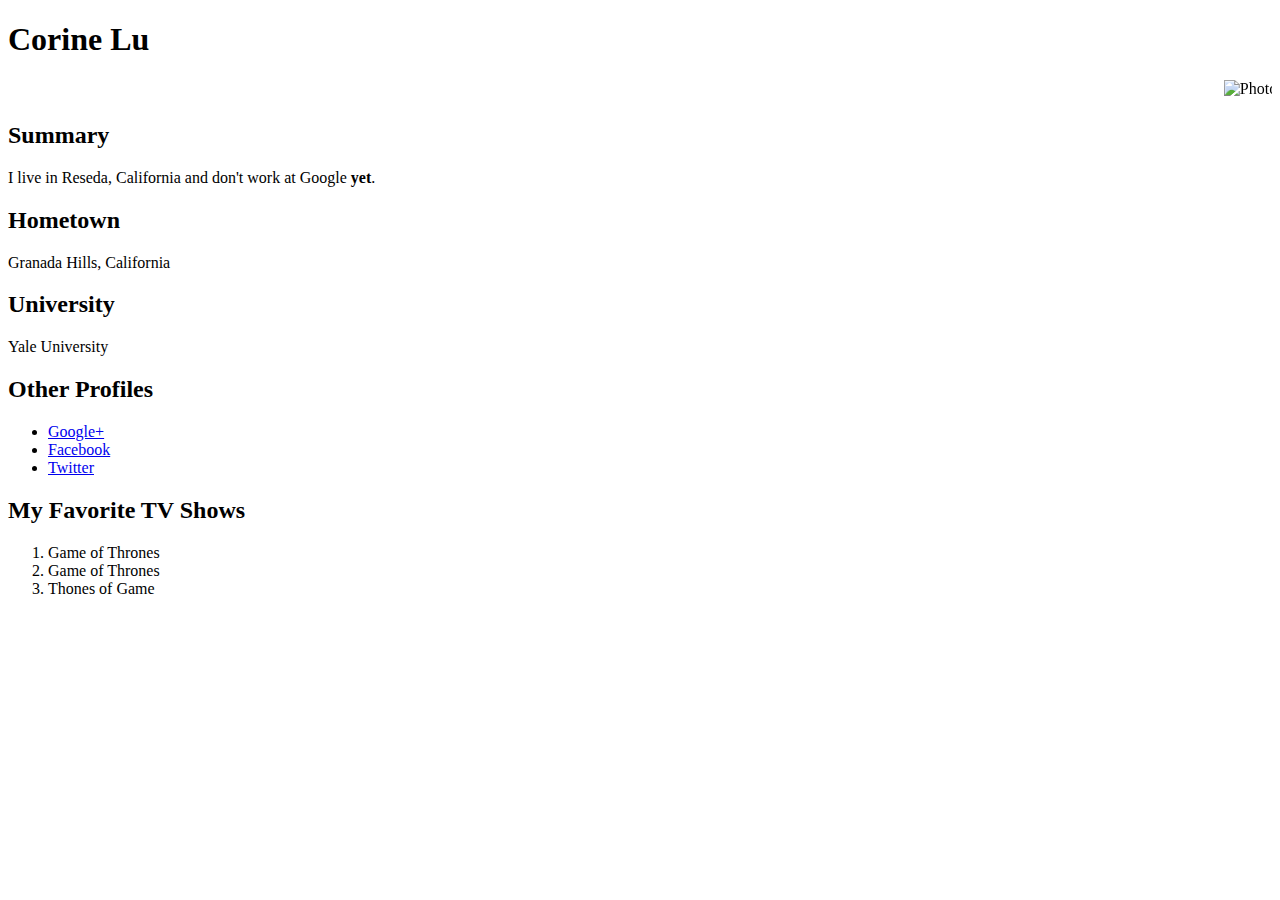
==== profile.html @ 8c6366a6 "first commit" ====
<!DOCTYPE html>
  <head>
    <title>Corine Lu's Profile</title>
  </head>
  <body>
    <h1>Corine Lu</h1>

    <marquee><img src="matthewlevine.jpg" width="80" height="80" alt="Photo of Corine Lu"></marquee>

    <h2>Summary</h2>
      <p>I live in Reseda, California and don't work at Google <strong> yet</strong>.</p>

    <h2>Hometown</h2>
      Granada Hills, California

    <h2>University</h2>
      Yale University

    <h2>Other Profiles</h2>
      <ul>
        <li><a href="http://plus.google.com/115182601594934760469">Google+</a></li>
        <li><a href="http://www.facebook.com/matthew.s.levine">Facebook</a></li>
        <li><a href="http://twitter.com/matthewlevine">Twitter</a></li>
      </ul>

    <h2>My Favorite TV Shows</h2>
      <ol>
        <li>Game of Thrones</li>
        <li>Game of Thrones</li>
        <li>Thones of Game</li>
      </ol>
  </body>
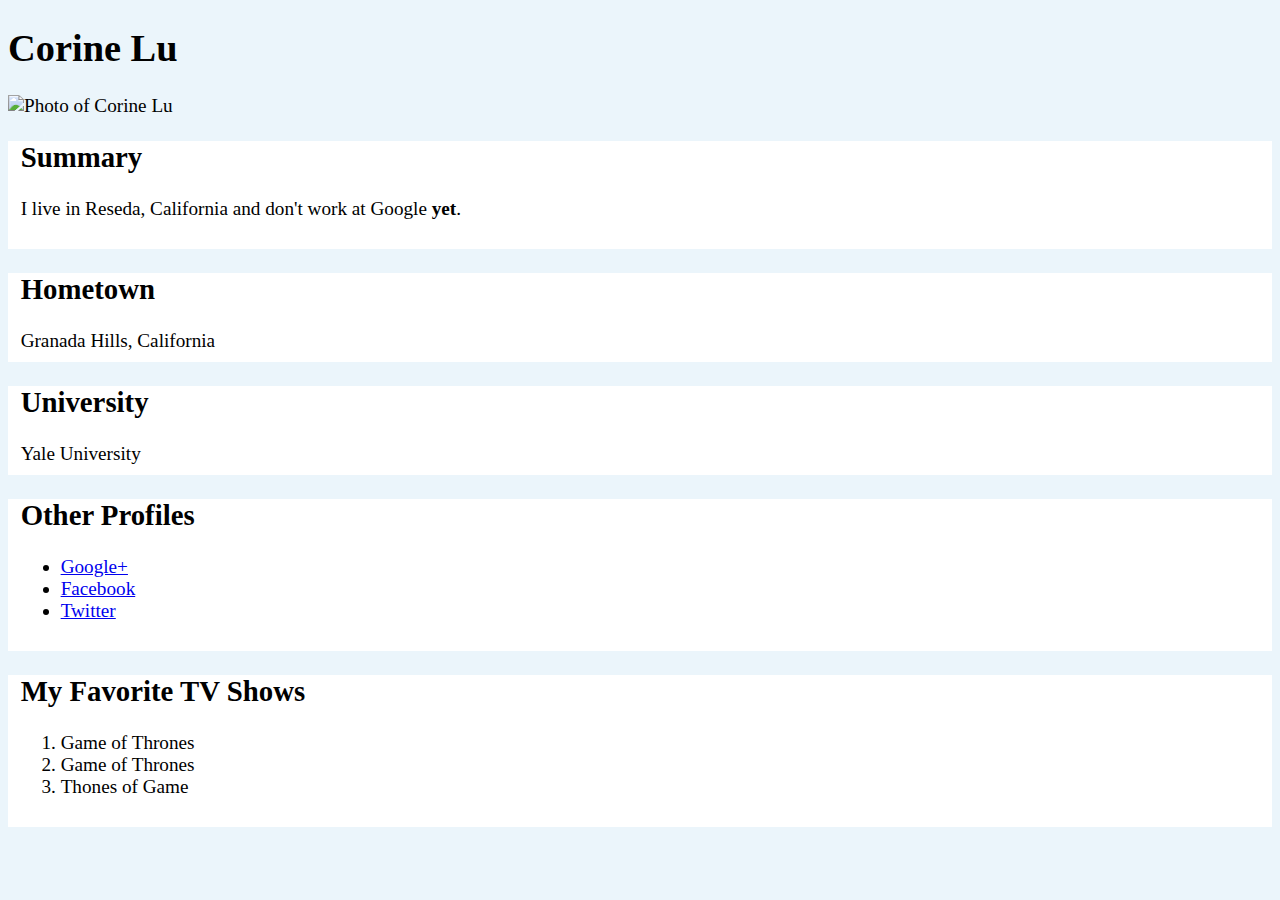
==== commit 7018b250: "changes some css on profile" ====
--- a/profile.html
+++ b/profile.html
@@ -1,32 +1,46 @@
 <!DOCTYPE html>
   <head>
     <title>Corine Lu's Profile</title>
+    <link rel="stylesheet" href="profile.css">
   </head>
   <body>
+
     <h1>Corine Lu</h1>
 
-    <marquee><img src="matthewlevine.jpg" width="80" height="80" alt="Photo of Corine Lu"></marquee>
+      <img src="matthewlevine.jpg" width="80" height="80" alt="Photo of Corine Lu">
 
-    <h2>Summary</h2>
-      <p>I live in Reseda, California and don't work at Google <strong> yet</strong>.</p>
+      <div>
+        <h2>Summary</h2>
+        <p>
+          I live in Reseda, California and don't work at Google <strong> yet</strong>.
+        </p>
+      </div>
 
-    <h2>Hometown</h2>
-      Granada Hills, California
+      <div class=box>
+        <h2>Hometown</h2>
+        Granada Hills, California
+      </div>
 
-    <h2>University</h2>
-      Yale University
+      <div class=box>
+        <h2>University</h2>
+        Yale University
+      </div>
 
-    <h2>Other Profiles</h2>
-      <ul>
-        <li><a href="http://plus.google.com/115182601594934760469">Google+</a></li>
-        <li><a href="http://www.facebook.com/matthew.s.levine">Facebook</a></li>
-        <li><a href="http://twitter.com/matthewlevine">Twitter</a></li>
-      </ul>
+      <div>
+        <h2>Other Profiles</h2>
+        <ul>
+          <li><a href="http://plus.google.com/115182601594934760469">Google+</a></li>
+          <li><a href="http://www.facebook.com/matthew.s.levine">Facebook</a></li>
+          <li><a href="http://twitter.com/matthewlevine">Twitter</a></li>
+        </ul>
+      </div>
 
-    <h2>My Favorite TV Shows</h2>
-      <ol>
-        <li>Game of Thrones</li>
-        <li>Game of Thrones</li>
-        <li>Thones of Game</li>
-      </ol>
+      <div>
+        <h2>My Favorite TV Shows</h2>
+        <ol>
+          <li>Game of Thrones</li>
+          <li>Game of Thrones</li>
+          <li>Thones of Game</li>
+        </ol>
+      </div>
   </body>
--- a/profile.css
+++ b/profile.css
@@ -0,0 +1,15 @@
+body {
+  background-color: #EBF5FB;
+  font-family: "Baskerville";
+  font-size: 120%;
+}
+
+h1, h2 {
+    font-family: "Calibri Light";
+  }
+
+div {
+  background-color: white;
+  padding-bottom: 10px;
+  padding-left: 1%;
+}
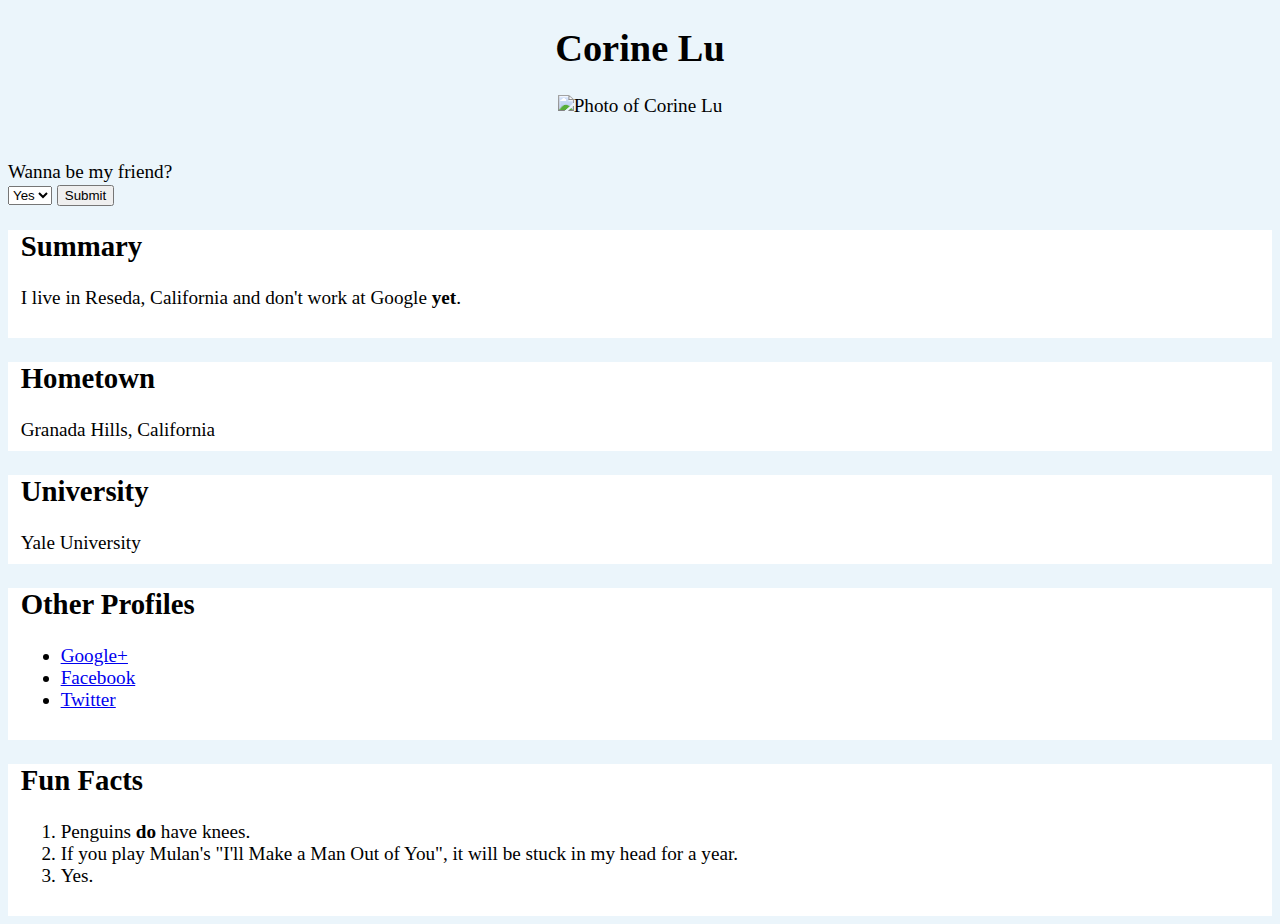
==== commit 05aa8068: "profile" ====
--- a/profile.html
+++ b/profile.html
@@ -1,13 +1,25 @@
 <!DOCTYPE html>
   <head>
     <title>Corine Lu's Profile</title>
+    <script src="https://ajax.googleapis.com/ajax/libs/jquery/2.1.3/jquery.min.js"></script>
+    <script src = "profile.js"></script>
     <link rel="stylesheet" href="profile.css">
   </head>
   <body>
 
-    <h1>Corine Lu</h1>
+    <center>
+      <h1>Corine Lu</h1>
+      <img src="http://assets.worldwildlife.org/photos/6518/images/story_full_width/iStock_000011145477Large_mini_(1).jpg?1394632882" width="100%" alt="Photo of Corine Lu">
+    </center>
 
-      <img src="matthewlevine.jpg" width="80" height="80" alt="Photo of Corine Lu">
+    <br><br>Wanna be my friend?
+      <form name="friend">
+        <select>
+          <option>Yes</option>
+          <option>Yes</option>
+        </select>
+        <button>Submit</button>
+      </form>
 
       <div>
         <h2>Summary</h2>
@@ -36,11 +48,12 @@
       </div>
 
       <div>
-        <h2>My Favorite TV Shows</h2>
+        <h2>Fun Facts</h2>
         <ol>
-          <li>Game of Thrones</li>
-          <li>Game of Thrones</li>
-          <li>Thones of Game</li>
+          <li>Penguins <strong>do</strong> have knees.</li>
+          <li>If you play Mulan's "I'll Make a Man Out of You", it will be
+            stuck in my head for a year.</li>
+          <li>Yes.</li>
         </ol>
       </div>
   </body>
--- a/profile.css
+++ b/profile.css
@@ -13,3 +13,7 @@
   padding-bottom: 10px;
   padding-left: 1%;
 }
+
+h1.#profile, #profilePic {
+  display: inline;
+}
